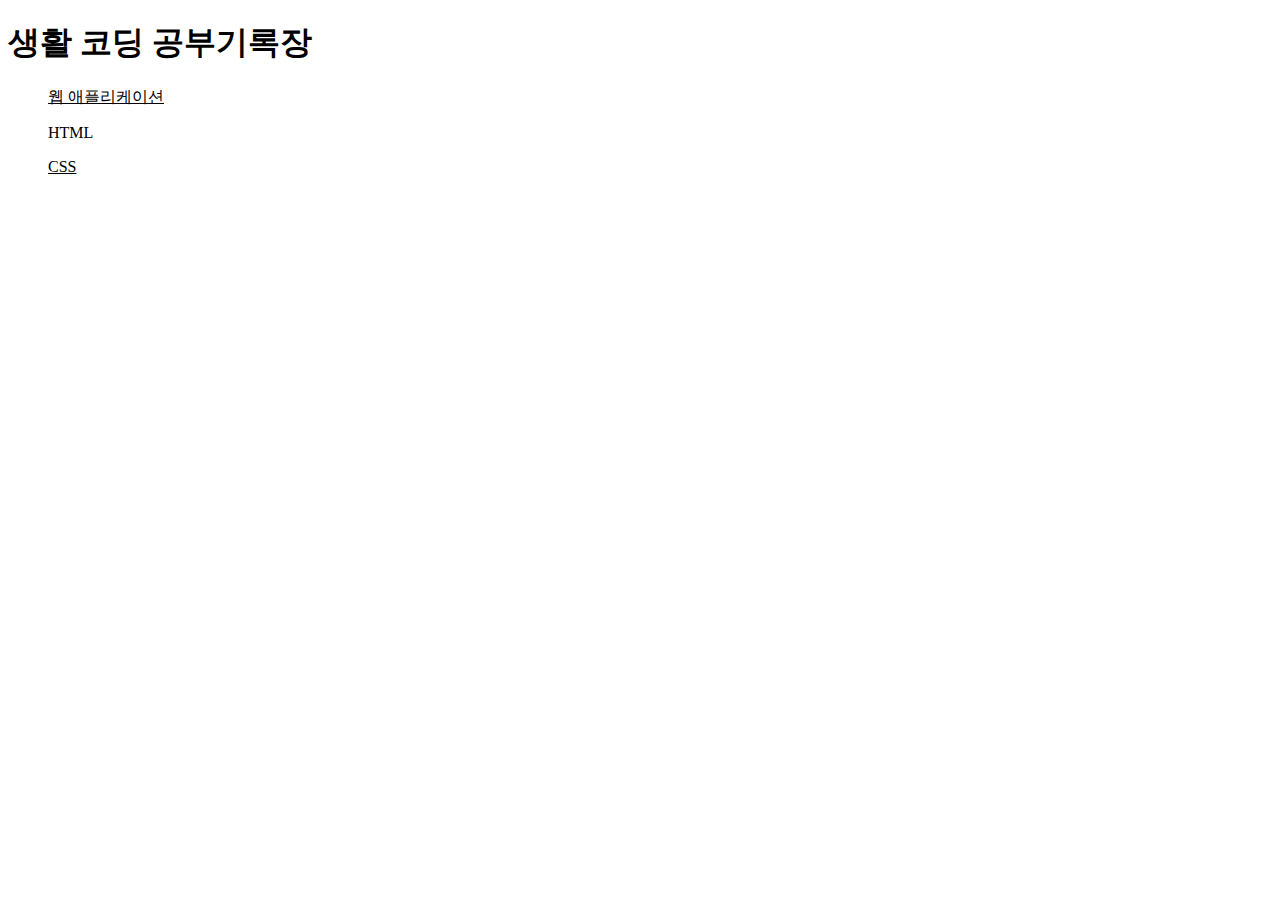
==== members/MinseouKim/index.html @ 612dc84a "index파일 오타 수정" ====
<!DOCTYPE html>
<html>
<head>
    <title>생활코딩 HTMl</title>
    <style>
        a:link{
            color: black;
        }
        a:active {
            color :red;
        }
        a:hover{
            color:blue;  
            /계단식으로 적용되기 때문에 hover 부터 동작한다.
        }
    </style>
</head>
    <body>
        <h1>생활 코딩 공부기록장</h1>
<ul>        
        <a href="WebApplication.html">웹 애플리케이션</a>
        <p>HTML</p>
        <a href="CSS.html">CSS</a>
</ul>
   
        
    </body>
</html>
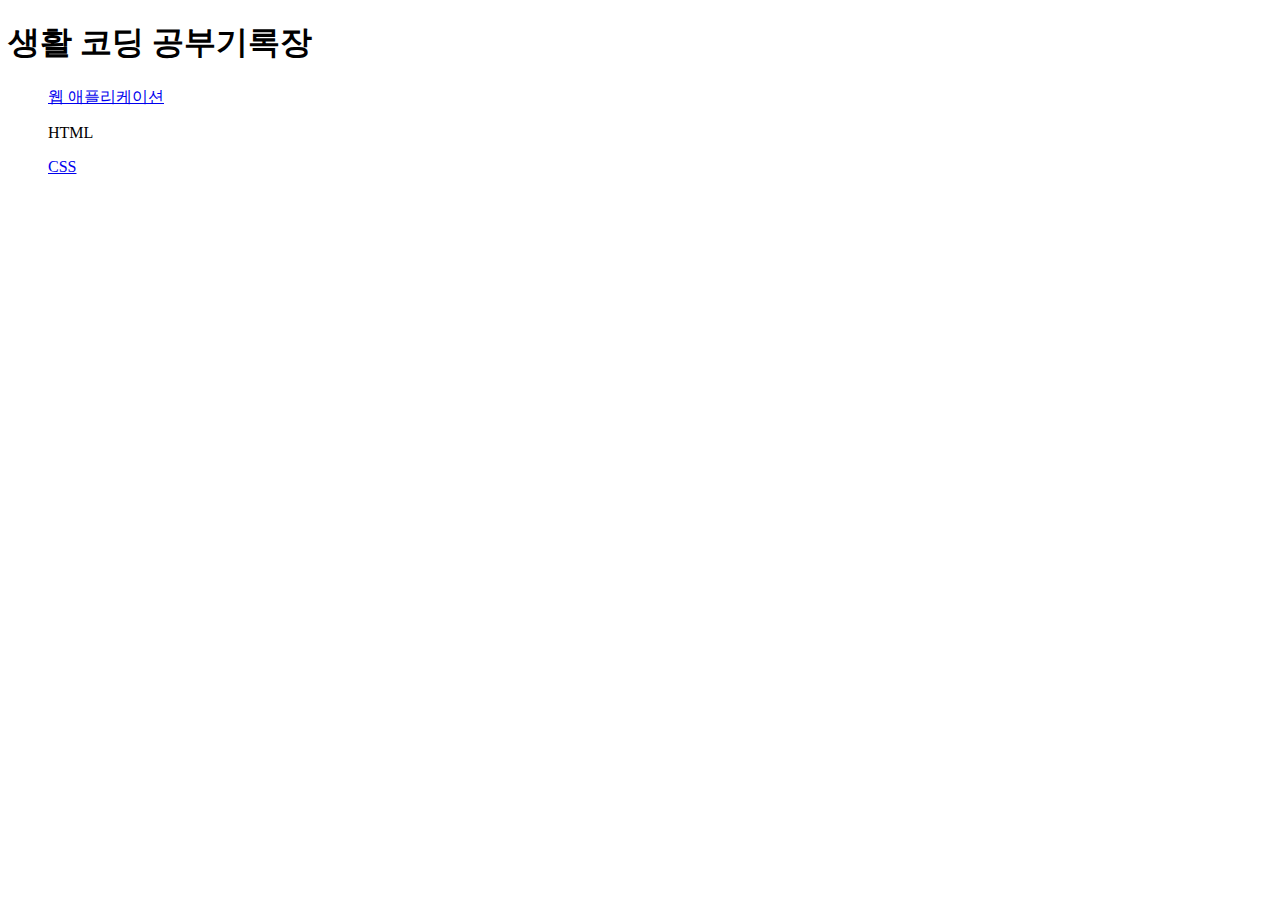
==== commit 627aff88: "11/11 생활코딩 Flex 까지& css파일 생성 및 적용" ====
--- a/members/MinseouKim/index.html
+++ b/members/MinseouKim/index.html
@@ -1,28 +1,16 @@
 <!DOCTYPE html>
 <html>
-<head>
+  <head>
     <title>생활코딩 HTMl</title>
-    <style>
-        a:link{
-            color: black;
-        }
-        a:active {
-            color :red;
-        }
-        a:hover{
-            color:blue;  
-            /계단식으로 적용되기 때문에 hover 부터 동작한다.
-        }
-    </style>
-</head>
-    <body>
-        <h1>생활 코딩 공부기록장</h1>
-<ul>        
-        <a href="WebApplication.html">웹 애플리케이션</a>
-        <p>HTML</p>
-        <a href="CSS.html">CSS</a>
-</ul>
-   
-        
-    </body>
-</html>+    <meta charset="UTF-8" />
+    <link rel="stylesheet" href="style.css" />
+  </head>
+  <body>
+    <h1>생활 코딩 공부기록장</h1>
+    <ul>
+      <a href="WebApplication.html">웹 애플리케이션</a>
+      <p>HTML</p>
+      <a href="CSS.html">CSS</a>
+    </ul>
+  </body>
+</html>
--- a/members/MinseouKim/style.css
+++ b/members/MinseouKim/style.css
@@ -0,0 +1,13 @@
+html {
+  rem {
+    font-size: 18;
+  } /*가변적으로 변경 가능한 속성*/
+
+  h2 {
+    background-color: aqua;
+    border: 2px solid black;
+  }
+  li {
+    font-weight: bold;
+  }
+}
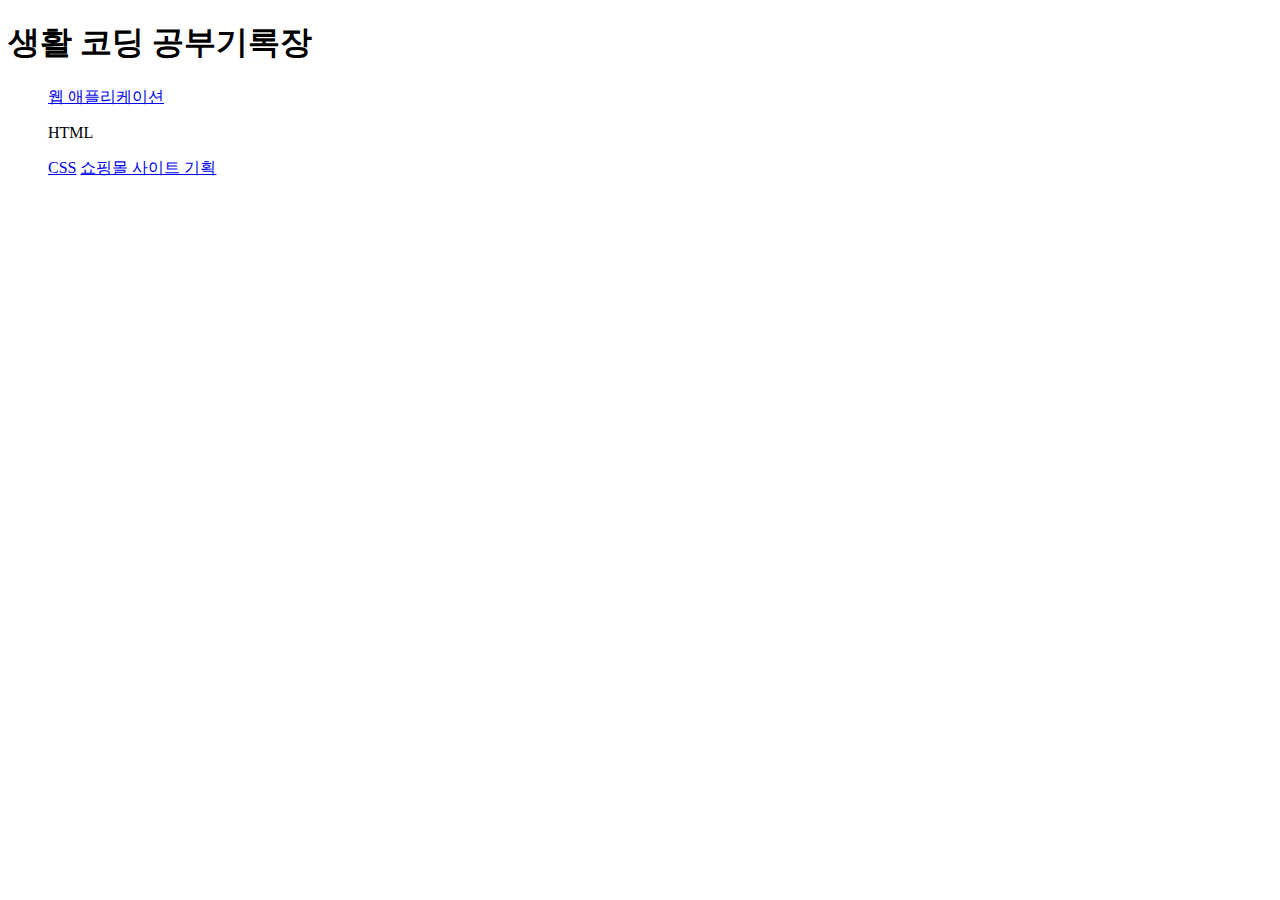
==== commit 88f012ee: "11/11 쇼핑몰 사이트 기획서 작성" ====
--- a/members/MinseouKim/index.html
+++ b/members/MinseouKim/index.html
@@ -11,6 +11,7 @@
       <a href="WebApplication.html">웹 애플리케이션</a>
       <p>HTML</p>
       <a href="CSS.html">CSS</a>
+      <a href="project-shopping.html">쇼핑몰 사이트 기획</a>
     </ul>
   </body>
 </html>
